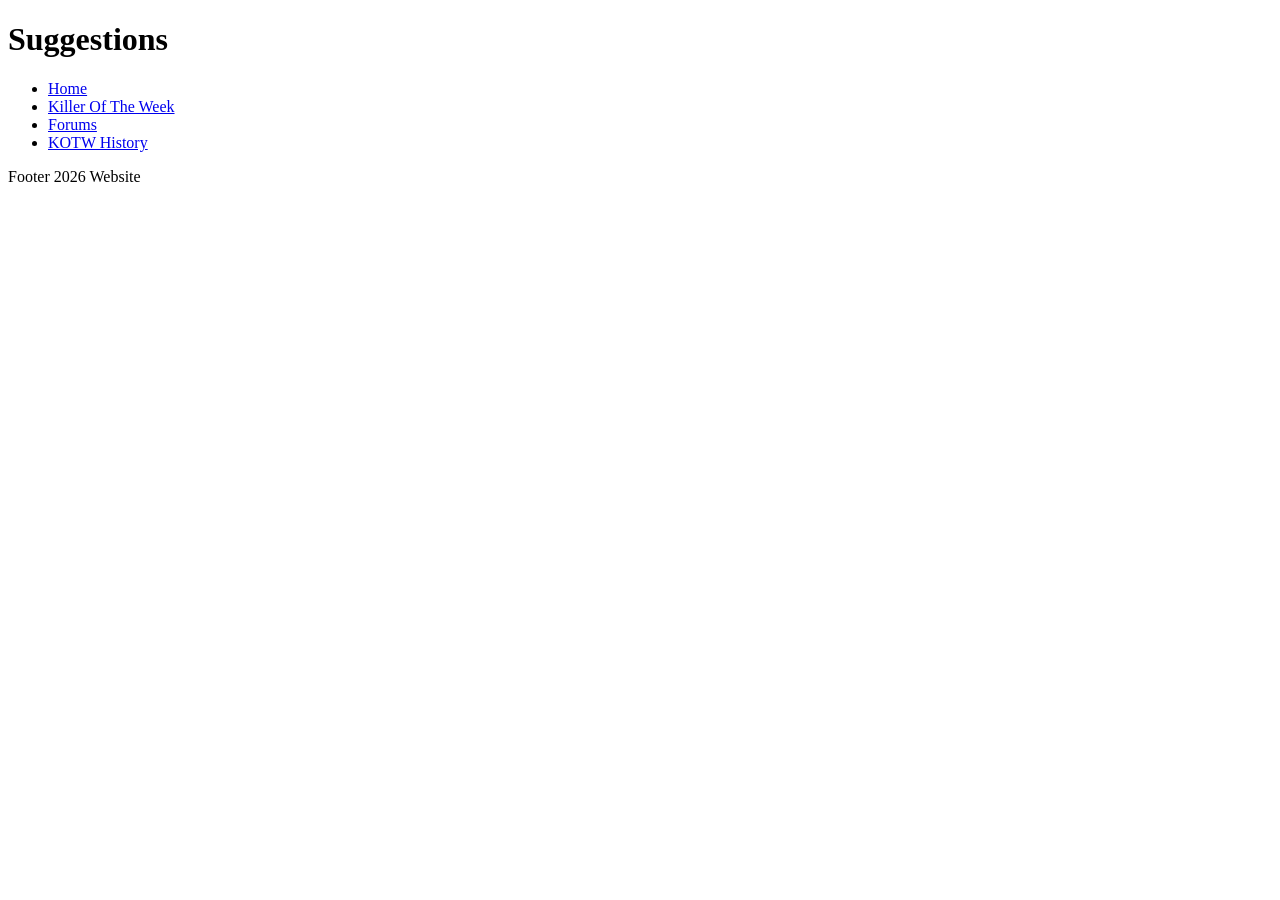
==== Forums.html @ 6d81bb9e "Website in Parts" ====
<!DOCTYPE html>
<html lang="en">
    <head>
        <meta charset ="UTF-8">
        <meta name="viewport" content="width=device-width, initial-scale=1.0">
        <meta name="description" content="Forums page to send suggestions for 'Killer of the week' page.">
        <meta name="keywords" content="Forum,Section,Footer">
        <title>True Crime News</title>
        <link rel="stylesheet" href="style/Style.css">
    </head>
    <body >
        <header>
            <!--Inline styling for image the logo-->
            <!--<img style="float:left; margin-right:10px;" src="Images/PageLogo.png" alt="Page Logo" width="110">>-->
            <h1>Suggestions</h1>
            <nav>
                <ul>
                    <li> <a href="index.html">Home</a></li>
                    <li> <a href="KOTW.html">Killer Of The Week</a></li>
                    <li id="active"> <a href="Forums.html">Forums</a></li>
                    <li> <a href="KOTW History.html">KOTW History</a></li>
                </ul>
            </nav>
        </header>
    
    <main>
        <section>

        </section>
    </main>
    <footer>
        <p>Footer 2026 Website</p>
    </footer>
</body>
</html>
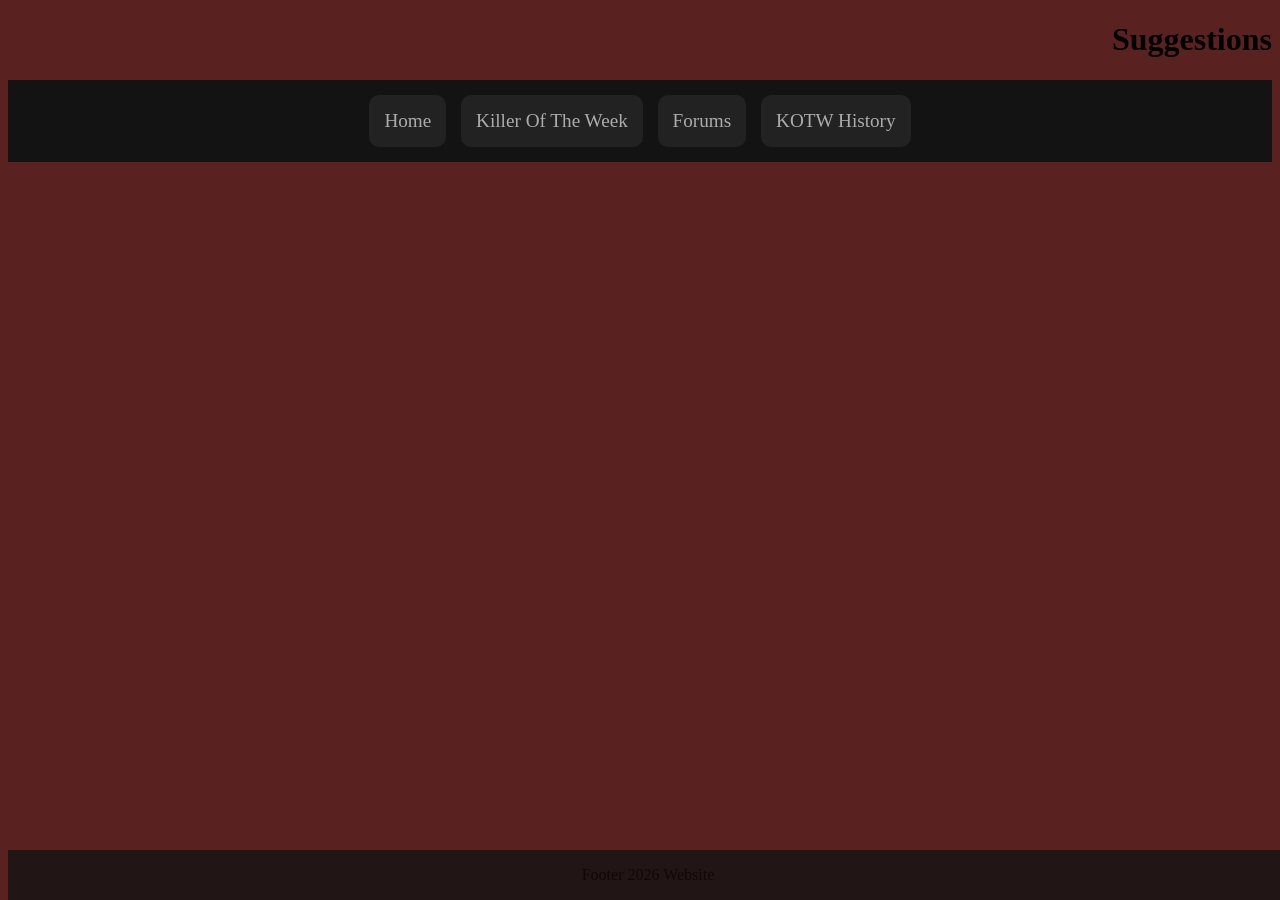
==== commit 8750461d: "Css Fix" ====
--- a/Forums.html
+++ b/Forums.html
@@ -6,7 +6,7 @@
         <meta name="description" content="Forums page to send suggestions for 'Killer of the week' page.">
         <meta name="keywords" content="Forum,Section,Footer">
         <title>True Crime News</title>
-        <link rel="stylesheet" href="style/Style.css">
+        <link rel="stylesheet" href="Style/Style.css">
     </head>
     <body >
         <header>
--- a/Style/Style.css
+++ b/Style/Style.css
@@ -0,0 +1,85 @@
+
+
+nav {
+    background-color: #131313;
+}
+
+nav ul{
+    padding: 10px;
+    text-align: center;
+    font-size: 1.2em;
+}
+
+nav ul li{
+    list-style-type: none;
+    background-color: #232222;
+    display: inline-block;
+    padding: 15px;
+    margin: 5px;
+    /*border: 2px solid red;*/
+    border-radius: 10px;
+}
+
+nav ul li a{
+    color: rgb(172, 172, 172);
+    text-decoration: none;
+}
+
+nav ul li:hover{
+    background-color: rgb(53, 53, 53);
+}
+
+header{
+    background-color: rgb(90, 33, 33);
+    text-align: end;
+}
+
+
+body{
+    background-color: rgb(90, 33, 33);
+}
+
+footer{
+    text-align: center;
+    padding: 0;
+    margin: 0;
+    position: fixed;
+    bottom: 0px;
+    width: 100%;
+    background-color: #131313;
+    opacity: 80%;
+}
+
+.Intro{
+    background-color: #131313;
+    opacity: 80%;
+}
+.Intro h2{
+    padding: 10px;
+    color: rgb(172, 172, 172);
+}
+
+.container {
+  display: grid;
+  grid-template-columns: auto auto auto ;
+  background-color: #131313;
+  padding: 10px;
+  gap: 5px;
+}
+
+.container div {
+  background-color: rgb(53, 53, 53);
+  padding: 10px;
+  font-size: 30px;
+  text-align: center;
+}
+
+.MurdererSection{
+    background-color: #131313;
+    opacity: 80%;
+}
+
+.MurdererSection h2{
+    padding: 10px;
+    color: rgb(172, 172, 172);
+}
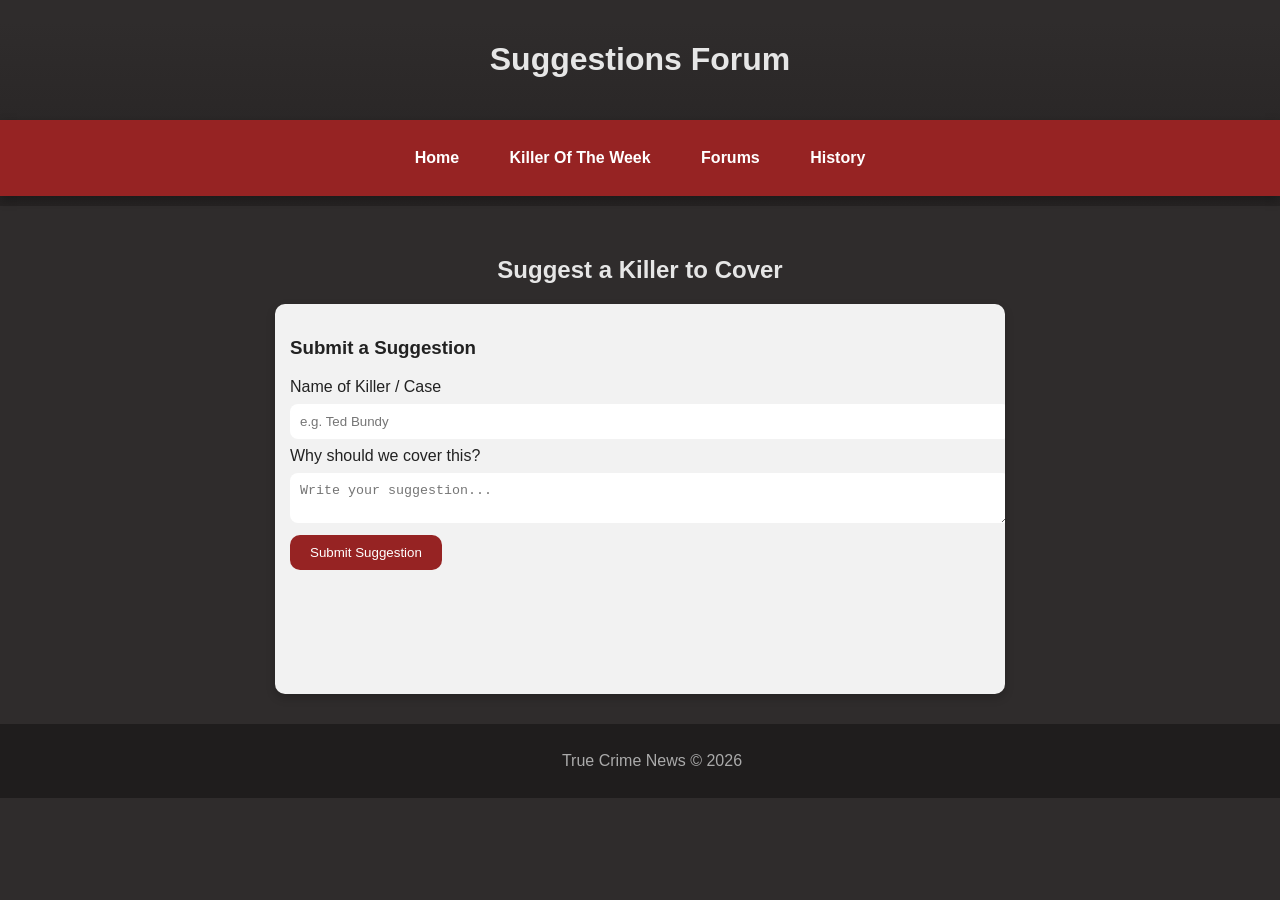
==== commit a79c85a9: "updated grids and images" ====
--- a/Forums.html
+++ b/Forums.html
@@ -1,35 +1,55 @@
 <!DOCTYPE html>
 <html lang="en">
-    <head>
-        <meta charset ="UTF-8">
-        <meta name="viewport" content="width=device-width, initial-scale=1.0">
-        <meta name="description" content="Forums page to send suggestions for 'Killer of the week' page.">
-        <meta name="keywords" content="Forum,Section,Footer">
-        <title>True Crime News</title>
-        <link rel="stylesheet" href="Style/Style.css">
-    </head>
-    <body >
-        <header>
-            <!--Inline styling for image the logo-->
-            <!--<img style="float:left; margin-right:10px;" src="Images/PageLogo.png" alt="Page Logo" width="110">>-->
-            <h1>Suggestions</h1>
-            <nav>
-                <ul>
-                    <li> <a href="index.html">Home</a></li>
-                    <li> <a href="KOTW.html">Killer Of The Week</a></li>
-                    <li id="active"> <a href="Forums.html">Forums</a></li>
-                    <li> <a href="KOTW History.html">KOTW History</a></li>
-                </ul>
-            </nav>
-        </header>
-    
-    <main>
-        <section>
+<head>
+    <meta charset="UTF-8">
+    <meta name="viewport" content="width=device-width, initial-scale=1.0">
+    <title>Forums - Suggestions</title>
+    <link rel="stylesheet" href="Style/Style.css">
+</head>
 
-        </section>
-    </main>
-    <footer>
-        <p>Footer 2026 Website</p>
-    </footer>
+<body>
+
+<header>
+    <h1 style="text-align:center; padding:20px;">Suggestions Forum</h1>
+
+    <nav>
+        <ul>
+            <li><a href="index.html">Home</a></li>
+            <li><a href="KOTW.html">Killer Of The Week</a></li>
+            <li><a href="Forums.html">Forums</a></li>
+            <li><a href="KOTW History.html">History</a></li>
+        </ul>
+    </nav>
+</header>
+
+<main class="section">
+
+    <h2 style="text-align:center;">Suggest a Killer to Cover</h2>
+
+    <!-- ===== SUBMISSION FORM ===== -->
+    <section class="card" style="max-width: 700px; margin: 0 auto;">
+
+        <h3>Submit a Suggestion</h3>
+
+        <form>
+            <label>Name of Killer / Case</label>
+            <input type="text" placeholder="e.g. Ted Bundy">
+
+            <label>Why should we cover this?</label>
+            <textarea placeholder="Write your suggestion..."></textarea>
+
+            <button type="button">
+                Submit Suggestion
+            </button>
+        </form>
+
+    </section>
+
+</main>
+
+<footer>
+    <p>True Crime News © 2026</p>
+</footer>
+
 </body>
 </html>
--- a/Style/Style.css
+++ b/Style/Style.css
@@ -1,85 +1,236 @@
-
-
+/* =========================
+   GLOBAL
+========================= */
+body {
+    background-color: #2f2c2c;
+    margin: 0;
+    font-family: Arial, sans-serif;
+    color: #e6e6e6;
+}
+
+/* =========================
+   HEADER
+========================= */
+header {
+    background: linear-gradient(180deg, #2f2c2c, #262323);
+    padding-bottom: 10px;
+}
+
+/* =========================
+   NAVIGATION
+========================= */
 nav {
-    background-color: #131313;
-}
-
-nav ul{
+    background-color: rgb(150, 35, 35);
+    box-shadow: 0 4px 10px rgba(0,0,0,0.3);
+}
+
+nav ul {
+    padding: 12px;
+    text-align: center;
+    margin: 0;
+}
+
+nav ul li {
+    list-style: none;
+    display: inline-block;
+    padding: 12px 18px;
+    margin: 5px;
+    border-radius: 20px;
+    transition: 0.3s ease;
+}
+
+nav ul li a {
+    color: white;
+    text-decoration: none;
+    font-weight: bold;
+}
+
+nav ul li:hover {
+    background-color: rgb(200, 55, 55);
+    transform: translateY(-2px);
+}
+
+/* =========================
+   HERO
+========================= */
+.intro {
+    position: relative;
+    width: 100%;
+    max-height: 520px;
+    overflow: hidden;
+}
+
+.intro img {
+    width: 100%;
+    height: 520px;
+    object-fit: cover;
+    filter: brightness(0.45) contrast(1.1);
+}
+
+.intro article {
+    position: absolute;
+    top: 50%;
+    left: 50%;
+    transform: translate(-50%, -50%);
+    text-align: center;
+    max-width: 750px;
+    animation: fadeIn 1.4s ease forwards;
+}
+
+.intro h2 {
+    font-size: 2.7rem;
+    margin-bottom: 10px;
+}
+
+.intro p {
+    font-size: 1.1rem;
+}
+
+.intro a {
+    display: inline-block;
+    margin-top: 15px;
+    padding: 10px 22px;
+    background-color: rgb(150, 35, 35);
+    color: white;
+    text-decoration: none;
+    border-radius: 20px;
+    transition: 0.3s;
+}
+
+.intro a:hover {
+    background-color: rgb(200, 55, 55);
+    transform: scale(1.05);
+}
+
+@keyframes fadeIn {
+    from { opacity: 0; transform: translate(-50%, -60%); }
+    to { opacity: 1; transform: translate(-50%, -50%); }
+}
+
+/* =========================
+   SECTION + GRID
+========================= */
+.section {
+    padding: 30px 20px;
+}
+
+.grid {
+    display: grid;
+    grid-template-columns: repeat(3, 1fr);
+    gap: 22px;
+}
+
+/* =========================
+   CARDS
+========================= */
+.card {
+    background: #f2f2f2;
+    color: #222;
+    padding: 15px;
+    border-radius: 10px;
+    transition: 0.3s ease;
+    box-shadow: 0 4px 10px rgba(0,0,0,0.2);
+
+    display: flex;
+    flex-direction: column;
+    position: relative;
+    overflow: hidden;
+    min-height: 360px;
+}
+
+.card:hover {
+    transform: translateY(-5px);
+}
+
+/* images */
+.card img {
+    width: 100%;
+    height: 240px;
+    object-fit: contain;
+    background-color: #111;
+    border-radius: 10px;
+    margin-bottom: 10px;
+    transition: 0.3s ease;
+}
+
+.card:hover img {
+    transform: scale(1.03);
+}
+
+/* featured card */
+.featured {
+    grid-column: span 2;
+    grid-row: span 2;
+    background: linear-gradient(135deg, #b30000, #7a0000);
+    color: white;
+}
+
+/* =========================
+   HISTORY HOVER OVERLAY
+========================= */
+.hover-info {
+    position: absolute;
+    top: 0;
+    left: 0;
+    right: 0;
+    bottom: 0;
+
+    background: rgba(0, 0, 0, 0.88);
+    color: white;
+
+    display: flex;
+    align-items: center;
+    justify-content: center;
+    text-align: center;
+
+    padding: 20px;
+
+    opacity: 0;
+    transition: 0.3s ease;
+}
+
+.hover-card:hover .hover-info {
+    opacity: 1;
+}
+
+/* =========================
+   FORMS
+========================= */
+form {
+    color: #222;
+}
+
+input, textarea {
+    width: 100%;
     padding: 10px;
-    text-align: center;
-    font-size: 1.2em;
-}
-
-nav ul li{
-    list-style-type: none;
-    background-color: #232222;
-    display: inline-block;
-    padding: 15px;
-    margin: 5px;
-    /*border: 2px solid red;*/
+    margin: 8px 0;
+    border-radius: 8px;
+    border: none;
+    outline: none;
+}
+
+button {
+    padding: 10px 20px;
+    background: rgb(150, 35, 35);
+    color: white;
+    border: none;
     border-radius: 10px;
-}
-
-nav ul li a{
-    color: rgb(172, 172, 172);
-    text-decoration: none;
-}
-
-nav ul li:hover{
-    background-color: rgb(53, 53, 53);
-}
-
-header{
-    background-color: rgb(90, 33, 33);
-    text-align: end;
-}
-
-
-body{
-    background-color: rgb(90, 33, 33);
-}
-
-footer{
-    text-align: center;
-    padding: 0;
-    margin: 0;
-    position: fixed;
-    bottom: 0px;
-    width: 100%;
-    background-color: #131313;
-    opacity: 80%;
-}
-
-.Intro{
-    background-color: #131313;
-    opacity: 80%;
-}
-.Intro h2{
-    padding: 10px;
-    color: rgb(172, 172, 172);
-}
-
-.container {
-  display: grid;
-  grid-template-columns: auto auto auto ;
-  background-color: #131313;
-  padding: 10px;
-  gap: 5px;
-}
-
-.container div {
-  background-color: rgb(53, 53, 53);
-  padding: 10px;
-  font-size: 30px;
-  text-align: center;
-}
-
-.MurdererSection{
-    background-color: #131313;
-    opacity: 80%;
-}
-
-.MurdererSection h2{
-    padding: 10px;
-    color: rgb(172, 172, 172);
-}
+    cursor: pointer;
+    transition: 0.2s ease;
+}
+
+button:hover {
+    background: rgb(200, 55, 55);
+    transform: scale(1.03);
+}
+
+/* =========================
+   FOOTER
+========================= */
+footer {
+    width: 100%;
+    text-align: center;
+    background-color: #1f1d1d;
+    padding: 12px;
+    color: #aaa;
+}
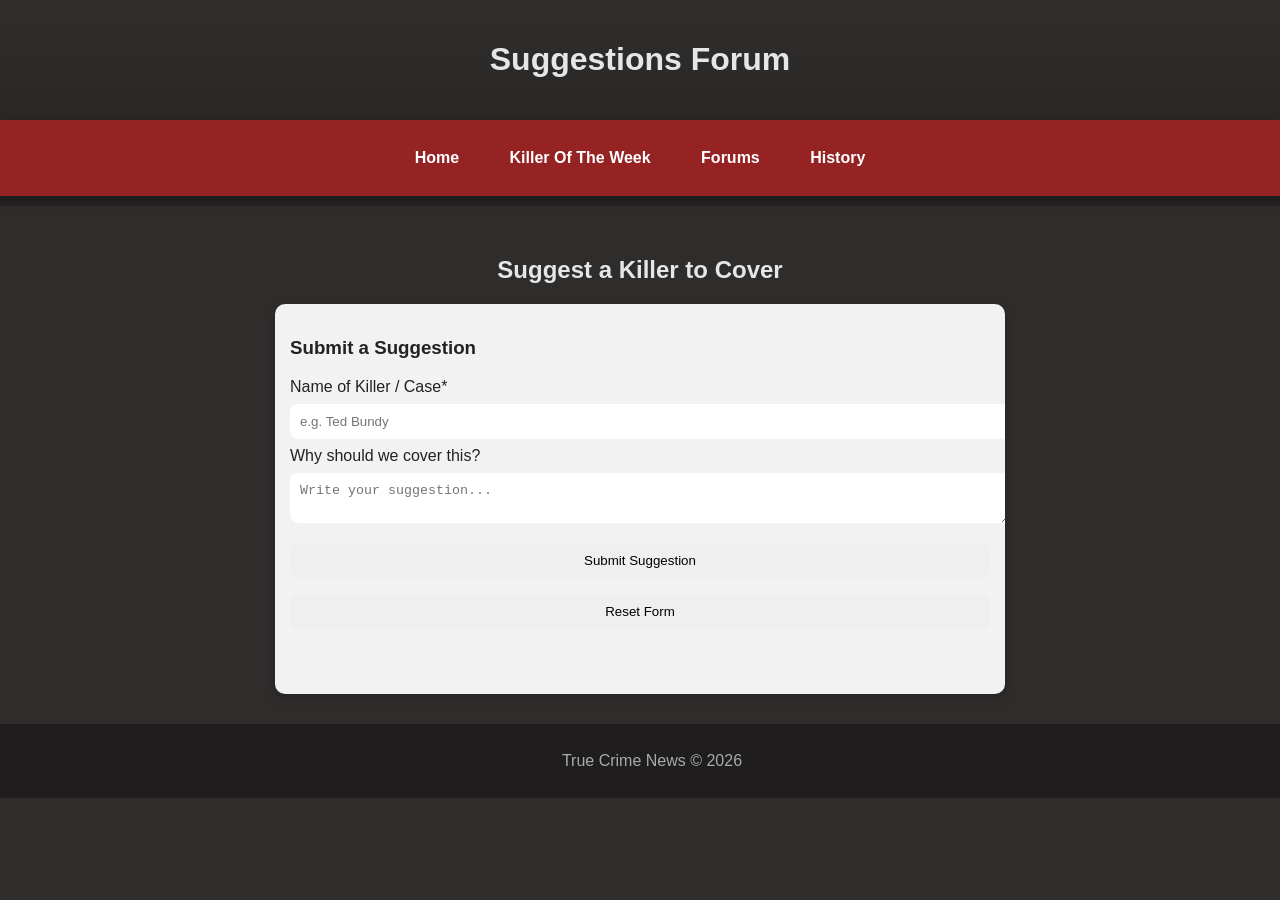
==== commit ba5bc5c4: "Update to all HTML added images and text and fixed some CSS" ====
--- a/Forums.html
+++ b/Forums.html
@@ -31,16 +31,16 @@
 
         <h3>Submit a Suggestion</h3>
 
-        <form>
-            <label>Name of Killer / Case</label>
-            <input type="text" placeholder="e.g. Ted Bundy">
+        <form action="http:/foo.com" method="get">
+            <label for="Name Of Killer">Name of Killer / Case<span class="required">*</span></label>
+            <input type="text" name="Name Of Killer" id="Name Of Killer"  placeholder="e.g. Ted Bundy">
 
-            <label>Why should we cover this?</label>
-            <textarea placeholder="Write your suggestion..."></textarea>
+            <label for="Why Suggestion">Why should we cover this?</label>
+            <textarea name="Suggestion" id="Why Suggestion" placeholder="Write your suggestion..."></textarea>
 
-            <button type="button">
-                Submit Suggestion
-            </button>
+            <input type="submit" name="Submit Suggestion" id="button" value="Submit Suggestion">
+            <input type="reset" name="Reset Form" id="button" value="Reset Form">
+
         </form>
 
     </section>
--- a/Style/Style.css
+++ b/Style/Style.css
@@ -159,8 +159,8 @@
 
 /* featured card */
 .featured {
-    grid-column: span 2;
-    grid-row: span 2;
+    grid-column: span 1;
+    grid-row: span 1;
     background: linear-gradient(135deg, #b30000, #7a0000);
     color: white;
 }
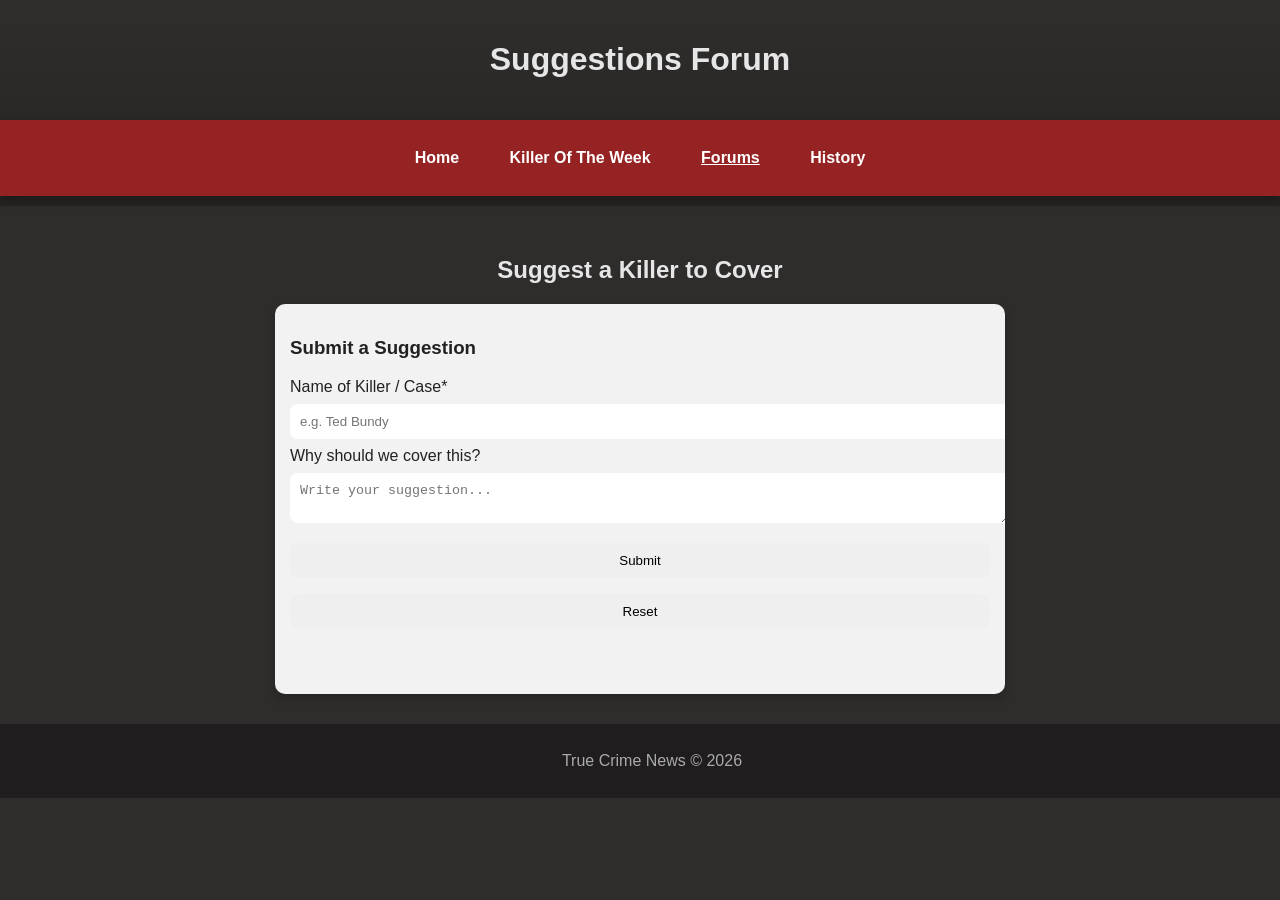
==== commit 1ed8cbc6: "Fixed HTML with Validator" ====
--- a/Forums.html
+++ b/Forums.html
@@ -16,8 +16,8 @@
         <ul>
             <li><a href="index.html">Home</a></li>
             <li><a href="KOTW.html">Killer Of The Week</a></li>
-            <li><a href="Forums.html">Forums</a></li>
-            <li><a href="KOTW History.html">History</a></li>
+            <li><a id="active" href="Forums.html">Forums</a></li>
+            <li><a href="KOTWHistory.html">History</a></li>
         </ul>
     </nav>
 </header>
@@ -31,15 +31,15 @@
 
         <h3>Submit a Suggestion</h3>
 
-        <form action="http:/foo.com" method="get">
-            <label for="Name Of Killer">Name of Killer / Case<span class="required">*</span></label>
-            <input type="text" name="Name Of Killer" id="Name Of Killer"  placeholder="e.g. Ted Bundy">
+        <form action="http://foo.com" method="get">
+            <label for="NameOfKiller">Name of Killer / Case<span class="required">*</span></label>
+            <input type="text" name="NameOfKiller" id="NameOfKiller"  placeholder="e.g. Ted Bundy">
 
-            <label for="Why Suggestion">Why should we cover this?</label>
-            <textarea name="Suggestion" id="Why Suggestion" placeholder="Write your suggestion..."></textarea>
+            <label for="WhySuggestion">Why should we cover this?</label>
+            <textarea name="Suggestion" id="WhySuggestion" placeholder="Write your suggestion..."></textarea>
 
-            <input type="submit" name="Submit Suggestion" id="button" value="Submit Suggestion">
-            <input type="reset" name="Reset Form" id="button" value="Reset Form">
+            <input type="submit" name="Submit" id="button" value="Submit">
+            <input type="reset" name="Reset" id="button" value="Reset">
 
         </form>
 
--- a/Style/Style.css
+++ b/Style/Style.css
@@ -19,6 +19,10 @@
 /* =========================
    NAVIGATION
 ========================= */
+#active {
+    text-decoration: underline;
+}
+
 nav {
     background-color: rgb(150, 35, 35);
     box-shadow: 0 4px 10px rgba(0,0,0,0.3);
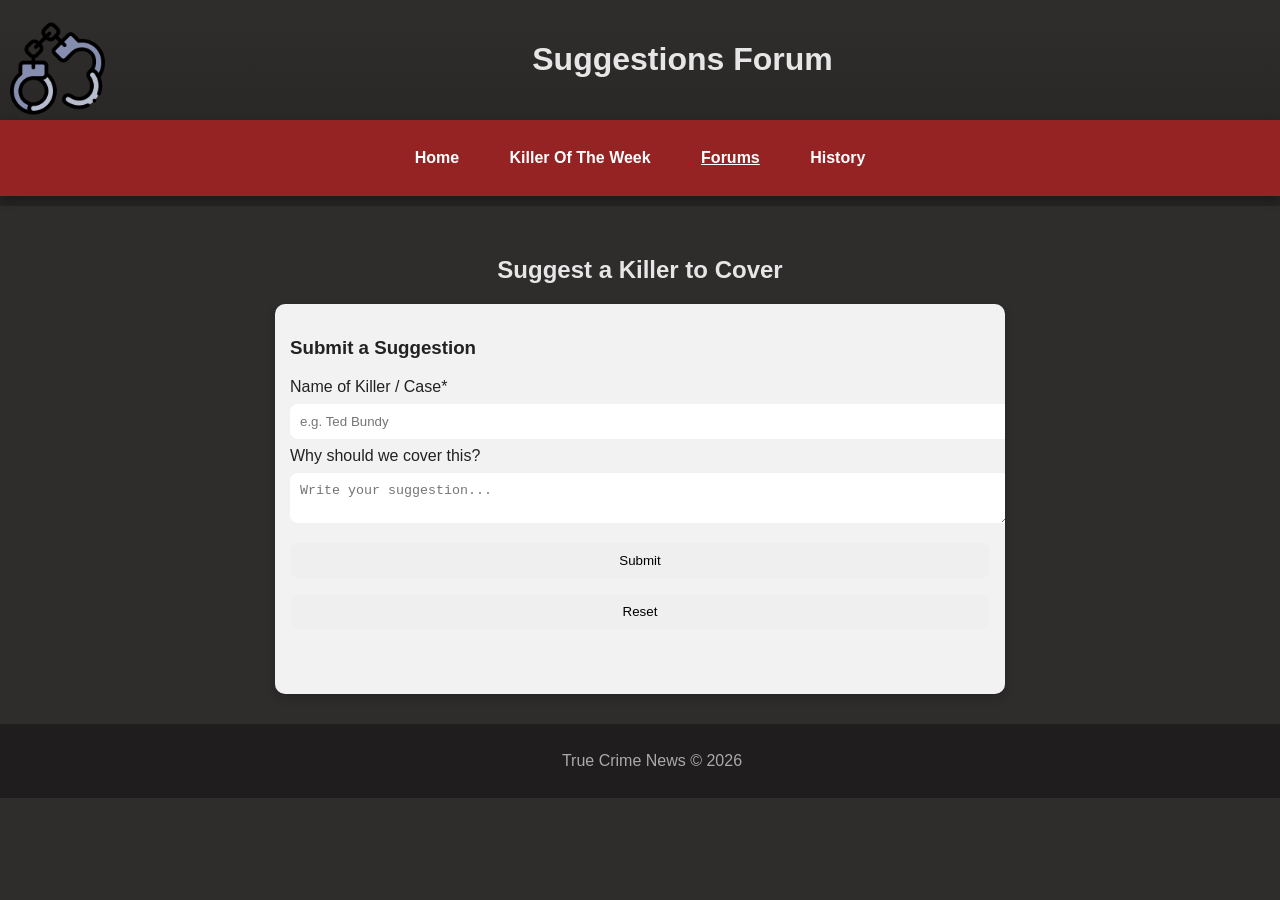
==== commit dcc176f2: "Added Favicon and Logo" ====
--- a/Forums.html
+++ b/Forums.html
@@ -5,11 +5,13 @@
     <meta name="viewport" content="width=device-width, initial-scale=1.0">
     <title>Forums - Suggestions</title>
     <link rel="stylesheet" href="Style/Style.css">
+    <link rel="icon" href="Images/favicon.ico" type="image/gif">
 </head>
 
 <body>
 
 <header>
+    <img src="Images/forFavicon.png" alt="True Crime News Logo" style="float: left; margin-left: 10px; width: 95px; height: 95px;">
     <h1 style="text-align:center; padding:20px;">Suggestions Forum</h1>
 
     <nav>
